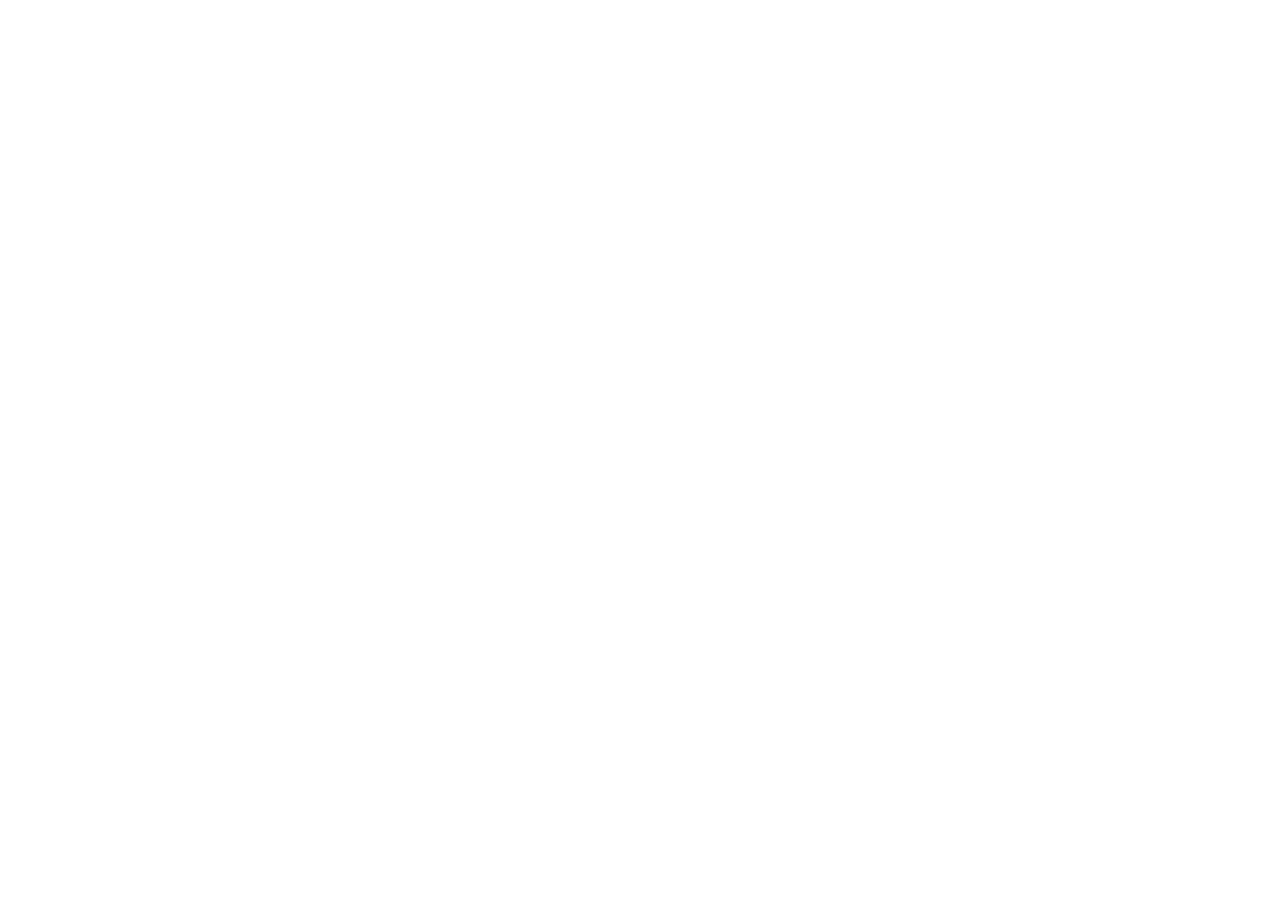
==== html files/index.html @ 2ef817a1 "portfolio" ====
<!DOCTYPE html>
<html lang="en">
<head>
    <meta charset="UTF-8">
    <meta name="viewport" content="width=device-width, initial-scale=1.0">
    <title>portfolio</title>
<!-- font awesome -->
  
    <!-- favicon  -->
<link rel="shortcut icon" href="../images/bag.png" type="image/x-icon">
</head>
<body>
    
</body>
</html>
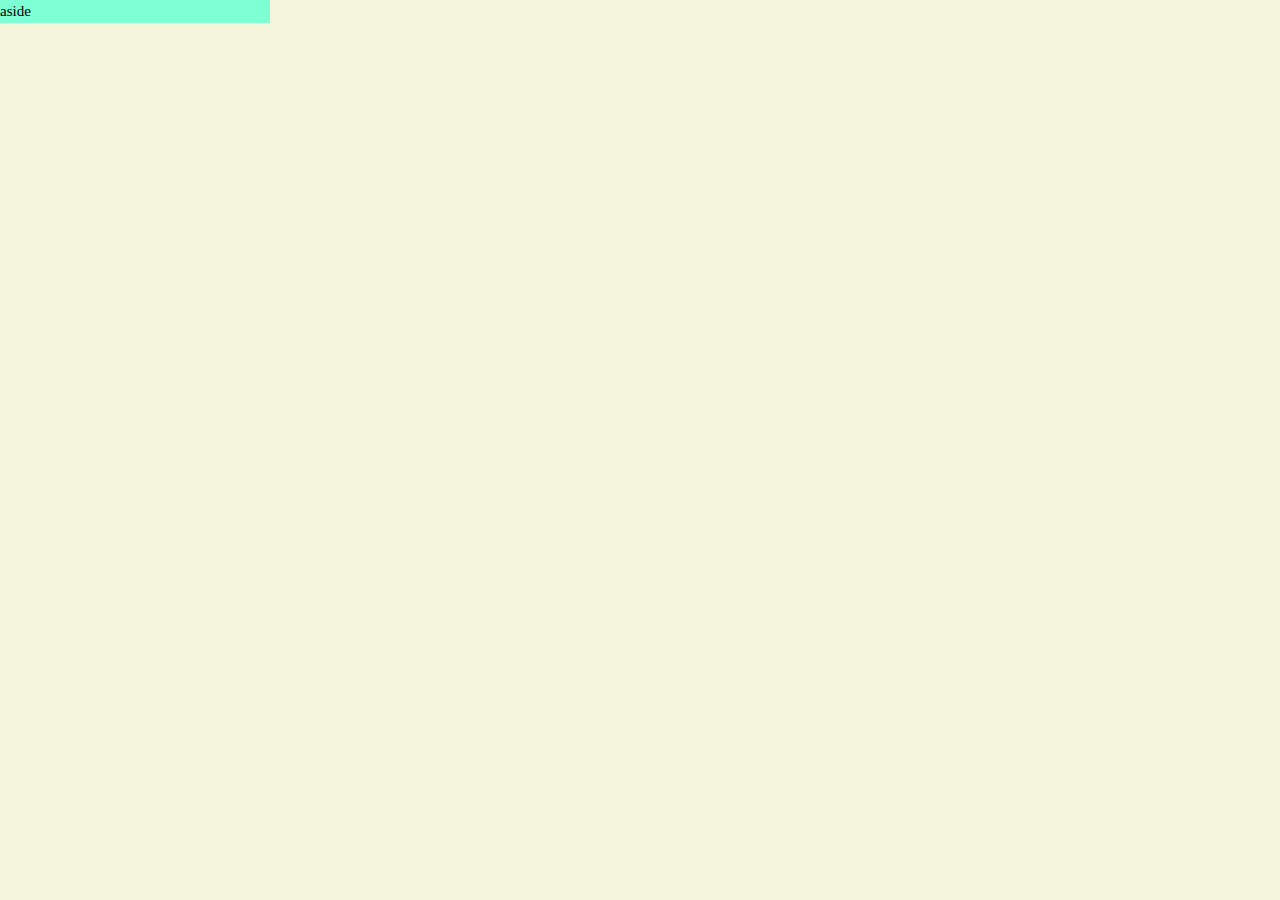
==== commit bbacace6: "portfolio" ====
--- a/html files/index.html
+++ b/html files/index.html
@@ -1,15 +1,35 @@
 <!DOCTYPE html>
 <html lang="en">
+
 <head>
     <meta charset="UTF-8">
     <meta name="viewport" content="width=device-width, initial-scale=1.0">
     <title>portfolio</title>
-<!-- font awesome -->
-  
+
+    <!-- font awesome -->
+    <script src="https://kit.fontawesome.com/f6113a8105.js" crossorigin="anonymous"></script>
+
     <!-- favicon  -->
-<link rel="shortcut icon" href="../images/bag.png" type="image/x-icon">
+    <link rel="shortcut icon" href="../images/bag.png" type="image/x-icon">
+
+    <!-- style link  -->
+    <link rel="stylesheet" href="../style files/style.css">
 </head>
+
 <body>
-    
+
+    <!-- main  container  -->
+    <div class="container">
+        <div class="aside-content">
+            aside
+        </div>
+
+        <div class="main-content">
+            <section class="main-content-sec">
+                home
+            </section>
+        </div>
+    </div>
 </body>
+
 </html>--- a/style files/style.css
+++ b/style files/style.css
@@ -0,0 +1,27 @@
+body {
+  padding: 0;
+  margin: 0;
+  line-height: 1.5;
+  /* box-sizing: border-box; */
+  font-size: 15px;
+}
+* {
+  padding: 0;
+  margin: 0;
+  box-sizing: border-box;
+  background-color: beige;
+  outline: none;
+}
+::after,
+::before {
+  box-sizing: border-box;
+}
+
+/* aside style  */
+.aside-content {
+  background-color: aquamarine;
+  width: 270px;
+  position: fixed;
+  left: 0;
+  top: 0;
+}
